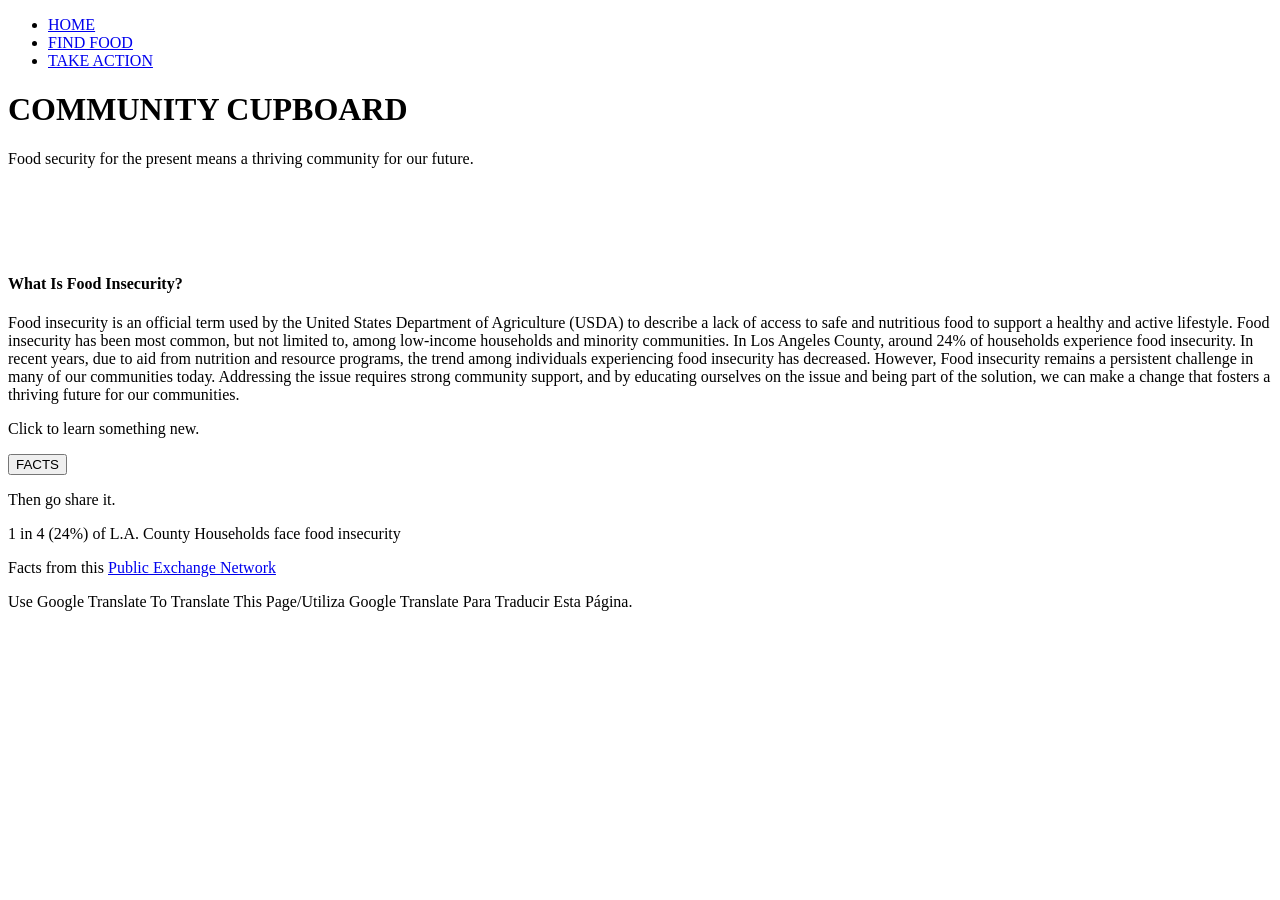
==== index.html @ a21ec6b0 "Create index.html with basic website structure Added a complete HTML structure for the website, incl" ====
<!DOCTYPE html>
<html lang="en"> 
<head>
   <title>My Website</title>
   
   <link rel="stylesheet" href="style.css">
</head>
<body>

<nav class="navbar">
     <ul>
        <li><a href="index.html">HOME</a></li>
        <li><a href="informational.html">FIND FOOD</a></li>
        <li><a href="TakeAction.html">TAKE ACTION</a></li>
      </ul>
</nav> 

<title></title>
    <meta charset="utf-8" />
	  <meta http-equiv="X-UA-Compatible" content="IE=edge" />
	  <meta name="viewport" content="width=device-width, initial-scale=1" />

	  
<!-- link the webpage's JavaScript file -->
<script src="/script.js" defer></script>

  <h1>
      COMMUNITY CUPBOARD
      </h1>
      <p id="unique-intro"> 
      Food security for the present means a thriving community for our future.
      </p>
    
    
    <main>
   <div class="flex-container">
   <div class="flex-item">
   <img src="assets/food.png" alt="">
        </div>
  
   <div class="flex-item">
   <img src="assets/orange.png" alt="">
         
   <p class="attribution"><a href="">  </a></p>
   </div>
  
   <div class="flex-item">
   <img src="assets/city(1).png" alt="">
   </div>
   </div>
  
      <h4>What Is Food Insecurity?</h4>
        
      <p class="special-paragraph">Food insecurity is an official term used by the United States Department of Agriculture (USDA) to describe a lack of access to safe and nutritious food to support a healthy and active lifestyle. Food insecurity has been most common, but not limited to, among low-income households and minority communities. In Los Angeles County, around 24% of households experience food insecurity. In recent years, due to aid from nutrition and resource programs, the trend among individuals experiencing food insecurity has decreased. However, Food insecurity remains a persistent challenge in many of our communities today. Addressing the issue requires strong community support, and by educating ourselves on the issue and being part of the solution, we can make a change that fosters a thriving future for our communities. 
        </p>

        <div class="genFact">
          <p>Click to learn something new.</p>
		      <button id="factBtn">FACTS</button>
          <p>Then go share it.</p>
        </div>

        <p id="fact">1 in 4 (24%) of L.A. County Households face food insecurity</p>
        <p class="attribution">Facts from this <a href="https://public-exchange.org/usc/project/feeding-la/october-2025-food-nutrition-insecurity-in-los-angeles-county/">Public Exchange Network</a></p>

    </main>
  </body>
</html>

<html lang="en-US">
<head>
  <style>
    #google_translate_element img {
      width: auto !important;
      height: auto !important;
      max-width: 100px !important;
      display: inline-block !important;
    }
  </style>

</head>
<body>

   <div id="google_translate_element"></div>

   <script type="text/javascript">
   function googleTranslateElementInit() {
    new google.translate.TranslateElement({pageLanguage: 'en', 
layout: google.translate.TranslateElement.InlineLayout.HORIZONTAL},'google_translate_element');
}
</script>
<script type="text/javascript" src="//translate.google.com/translate_a/element.js?cb=googleTranslateElementInit"></script>

  <p>Use Google Translate To Translate This Page/Utiliza Google Translate Para Traducir Esta Página.</p>

</body>
</html>
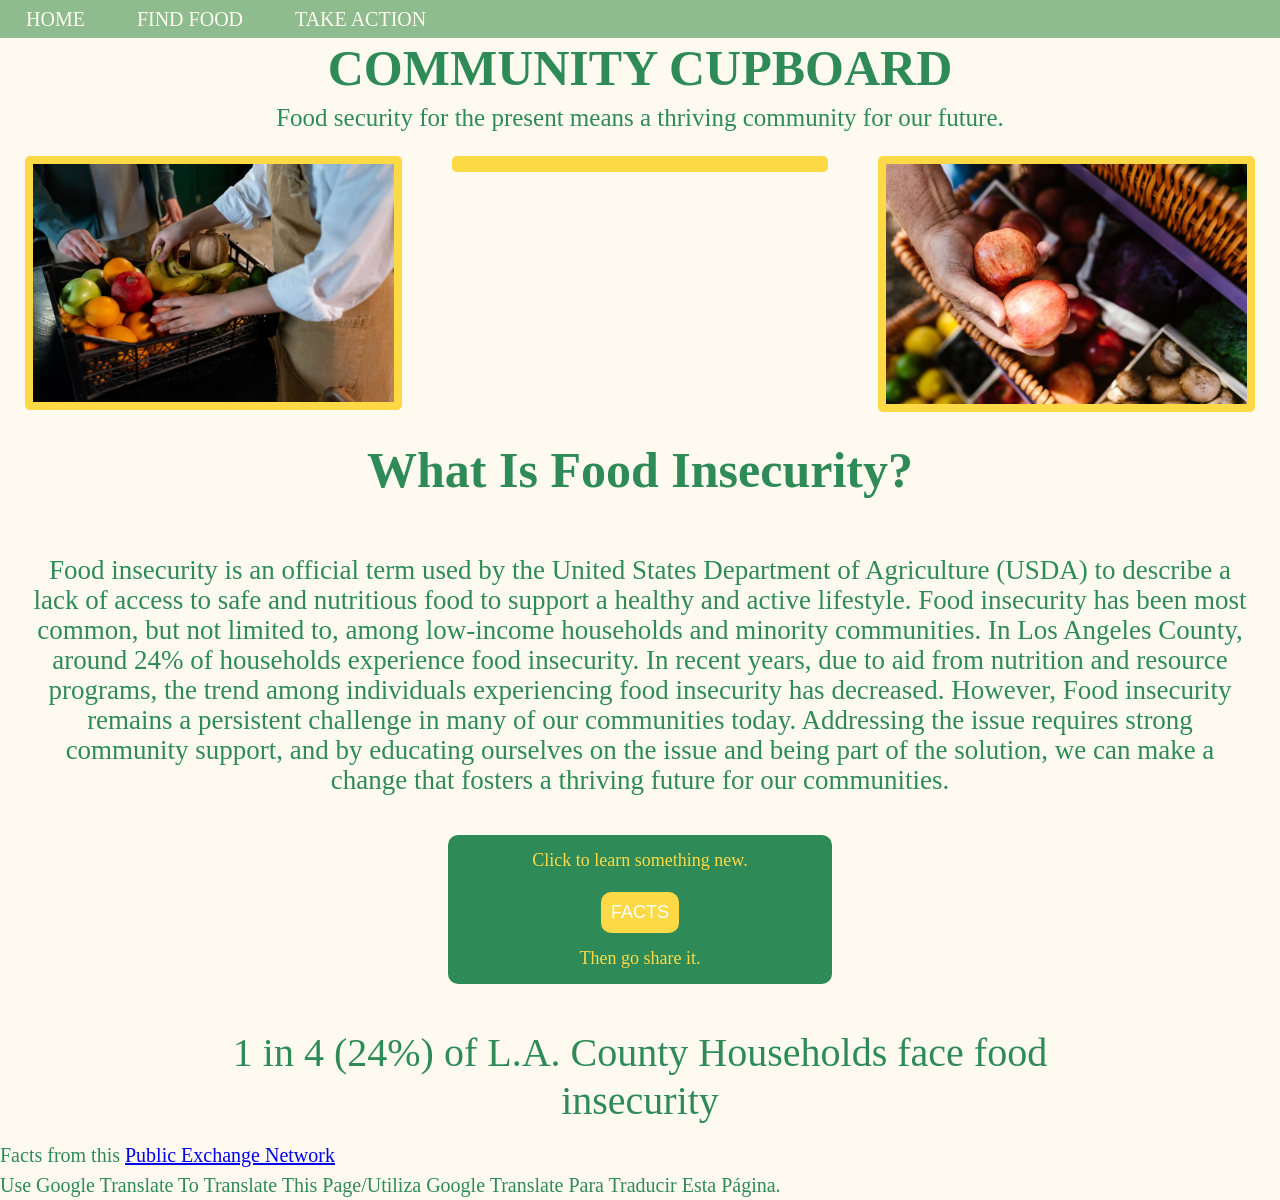
==== commit 29b75fc7: "Fix script tag source in index.html" ====
--- a/index.html
+++ b/index.html
@@ -22,7 +22,7 @@
 
 	  
 <!-- link the webpage's JavaScript file -->
-<script src="/script.js" defer></script>
+<script src="script.js" defer></script>
 
   <h1>
       COMMUNITY CUPBOARD
--- a/style.css
+++ b/style.css
@@ -0,0 +1,239 @@
+/* STYLE SECTIONING TAGS */
+*
+{ margin: 0px;
+   padding: 0px;
+}
+
+body {
+  height: 100%;
+  box-sizing: border-box; 
+  background-color: floralwhite;  
+ 
+  font-family: cambria;
+  font-size: 20px;
+  line-height: 1.5em;
+  color: seagreen;
+}
+  
+h1 {
+  color: seagreen;
+}
+
+ /* STYLE NAV BAR */    
+.navbar ul {
+  display: flex;
+  background-color: darkseagreen;
+  padding: 4px 10px;
+  gap: 20px; 
+  list-style-type: none;
+  margin:  0;
+}
+
+.navbar a {
+  color: floralwhite;
+  text-decoration: none;
+  padding: 8px 16px;
+  font-family: Cambria;
+}
+     
+.navbar a:hover {
+  background-color: seagreen;
+  color: floralwhite;
+  border-radius: 4px;
+}
+
+
+/* STYLE TEXT Home Page & Take Action*/
+h1 {
+  font-family: Cambria;
+  font-size: 50px;
+  text-align: center;
+  color: seagreen;
+  line-height: 50px;
+  letter-spacing: 0px;
+ 
+  margin: 5px;
+}
+
+h4 {
+  font-family:  Cambria;
+  font-size: 50px;
+  text-align: center;
+  color: seagreen;
+  line-height: 50px;
+  letter-spacing: 0px;
+  
+  padding-top: 20px;
+  padding-bottom: 20px;
+}
+
+.special-paragraph {
+  font-family:  Cambria;
+  font-size: 27px;
+  text-align: center;
+  color: seagreen;
+  line-height: 30px;
+  letter-spacing: 0px;
+  margin: 30px;
+  
+  padding-top: 10px;
+  padding-bottom: 10px;
+}
+/* STYLE TEXT Learn More & Take Action*/
+ #unique-intro {
+  font-family: Cambria;
+  font-size: 25px;
+  text-align: center;
+  color: seagreen;
+  line-height: 40px;
+  letter-spacing: 0px;
+   margin: 5px;
+}
+/* STYLE Card Display*/
+
+.card-container {
+  display: grid;
+  grid-template-columns: repeat(3, 1fr);
+  gap: 30px;
+  padding: 40px 20px;
+  max-width: 1100px;
+  margin: 0 auto;  
+}
+
+.card {
+  box-shadow: 0 4px 8px 0 rgba(0,0,0,0.2);
+  width:100%;
+  text-align: center;
+  font-family: Cambria, serif;
+  background-color: #ffffff;
+  display: flex;
+  flex-direction: column;
+  justify-content: space-between;
+  }
+
+.card img{
+  width: 100%;
+  height: 200px;
+  object-fit: contain;
+  background-color: #fafafa;
+  padding: 15px;
+  box-sizing: border-box;
+}
+
+.card h1, .card p {
+  padding: 0 15px;
+}
+
+.card h1{
+  font-size:22px;
+  margin: 15px 0 10px 0;
+}
+
+.card p{
+  font-size: 20px;
+  color: #555555;
+  line-height: 1.4;
+  margin-bottom: 20px;
+}
+
+.card-button {
+  display: block;
+  box-sizing: border-box;
+  text-decoration: none;
+  border: none;
+  outline: 0;
+  padding: 12px;
+  color: floralwhite;
+  background-color: seagreen;
+  text-align: center;
+  cursor: pointer;
+  width: 100%;
+  font-size: 18px;
+  font-weight: bold; 
+}
+
+.card-button:hover {
+  opacity: 0.70;
+}
+
+.price{
+  color: grey;
+  font-size: 22px;
+}
+
+/* STYLE Home Info*/
+img {
+  display: block;      
+  width: 90%;          
+  height: auto;        
+  margin-left: auto;
+  margin-right: auto;
+  
+  border-style: solid;
+  border-color: #fdd946;
+  border-width: 8px;
+  border-radius: 5px;
+}
+
+.flex-container {      
+  display: flex;       
+  flex-direction: row; 
+  flex-wrap: nowrap;   
+} 
+
+.flex-item {           
+  flex-basis: 100%;    
+  margin: 1%;          
+}
+
+/* STYLE BUTTONS */
+#factBtn {
+  background: #fdd946;
+  border-style: none;
+  border-radius: 10px;
+
+  padding: 10px;
+  margin-top: 20px;
+  margin-bottom: 15px;
+
+  color: #ffffff;
+  font-size: 1em;
+}
+
+
+/* STYLE GENERATE A FACT KEY FEATURE */
+.genFact {
+  background: seagreen;
+  border-radius: 10px;
+  border-style: none;
+
+  padding: 15px;
+
+  margin-top: 30px;
+  margin-left: 35%;
+  margin-right: 35%;
+
+  font-family: Cambria;
+  font-size: 0.9em;
+  text-align: center;
+  line-height: 1.2em;
+  color: #fdd946;
+}
+
+#fact {
+  border-style: none;
+
+  padding: 15px;
+
+  margin-top: 30px;
+  margin-left: 15%;
+  margin-right: 15%;
+
+  font-family: Cambria;
+  font-size: 2em;
+  text-align: center;
+  line-height: 1.2em;
+  color: seagreen;
+
+}
+
